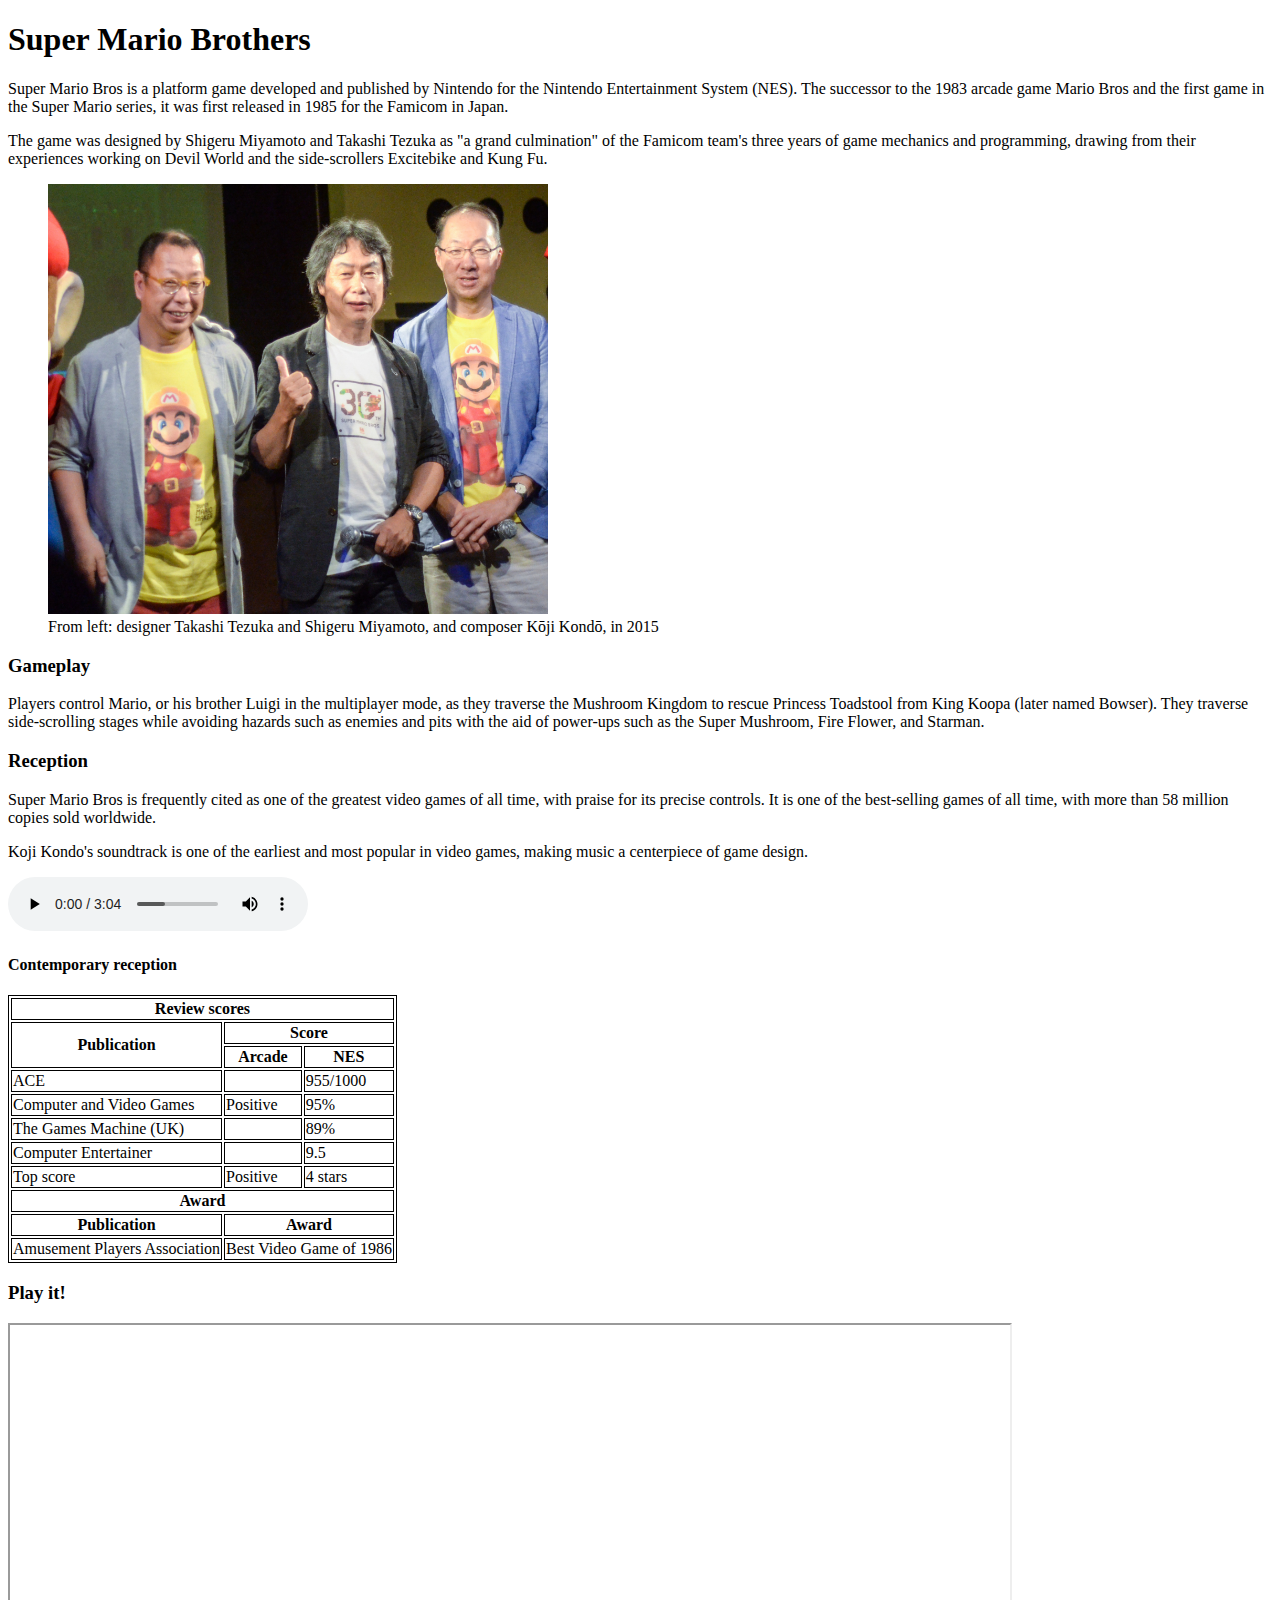
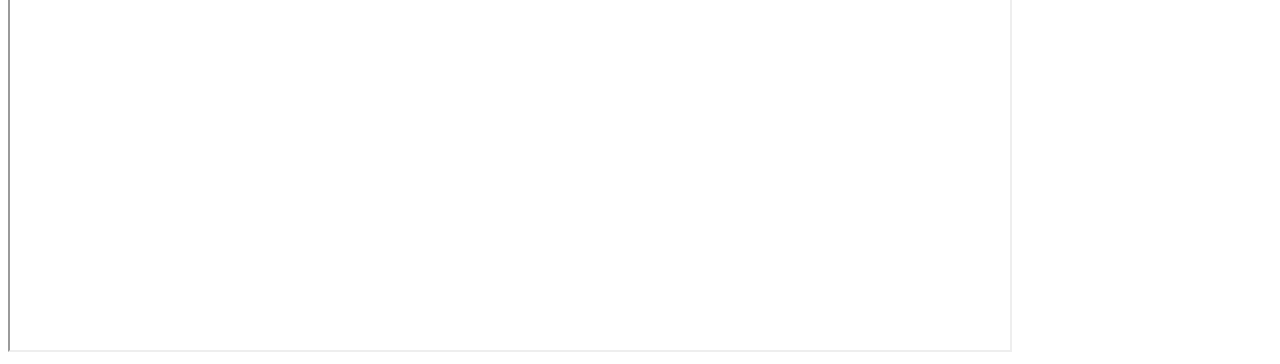
==== mario.html @ e64e9618 "Test Commit" ====
<!DOCTYPE html>
<html>
    <head>
        <title>
            Super Mario Brothers
        </title>
        <style>
            table, th, td {
                border: 1px solid black;
            }
            th {
                text-align: center;
            }
        </style>
    </head>
    <body>
        <section>
            <article>
                <h1>
                    Super Mario Brothers
                </h1>
                <p>
                    Super Mario Bros is a platform game developed and published by Nintendo for the Nintendo Entertainment System (NES). The successor to the 1983 arcade game Mario Bros and the first game in the Super Mario series, it was first released in 1985 for the Famicom in Japan.
                </p>
                <p>
                    The game was designed by Shigeru Miyamoto and Takashi Tezuka as "a grand culmination" of the Famicom team's three years of game mechanics and programming, drawing from their experiences working on Devil World and the side-scrollers Excitebike and Kung Fu.
                </p>
                <figure>
                    <img src="designers.jpg" alt="lol?" width="500" height="430">
                    <figcaption>
                        From left: designer Takashi Tezuka and Shigeru Miyamoto, and composer Kōji Kondō, in 2015
                    </figcaption>
                </figure>
            </article>
            <article>
                <h3>
                    Gameplay
                </h3>
                <p>
                    Players control Mario, or his brother Luigi in the multiplayer mode, as they traverse the Mushroom Kingdom to rescue Princess Toadstool from King Koopa (later named Bowser). They traverse side-scrolling stages while avoiding hazards such as enemies and pits with the aid of power-ups such as the Super Mushroom, Fire Flower, and Starman.
                </p>
            </article>
            <article>
                <h3>
                    Reception
                </h3>
                <p>
                    Super Mario Bros is frequently cited as one of the greatest video games of all time, with praise for its precise controls. It is one of the best-selling games of all time, with more than 58 million copies sold worldwide. 
                </p>
                <p>
                    Koji Kondo's soundtrack is one of the earliest and most popular in video games, making music a centerpiece of game design.
                </p>
                <audio src="SuperMarioBros.mp3" controls></audio>
            </article>
            <article>
                <h4>
                    Contemporary reception
                </h4>
                <table>
                    <tr>
                        <th colspan="3">
                            Review scores
                        </th> 
                    </tr>
                    <tr>
                        <th rowspan="2">
                            Publication
                        </th>
                        <th colspan="2">
                            Score
                        </th>
                    </tr>
                    <tr>
                        <th>
                            Arcade
                        </th>
                        <th>
                            NES
                        </th>
                    </tr>
                    <tr>
                        <td>
                            ACE
                        </td>
                        <td></td>
                        <td>
                            955/1000
                        </td>
                    </tr>
                    <tr>
                        <td>
                            Computer and Video Games
                        </td>
                        <td>
                            Positive
                        </td>
                        <td>
                            95%
                        </td>
                    </tr>
                    <tr>
                        <td>
                            The Games Machine (UK)
                        </td>
                        <td></td>
                        <td>
                            89%
                        </td>
                    </tr>
                    <tr>
                        <td>
                            Computer Entertainer
                        </td>
                        <td></td>
                        <td>
                            9.5
                        </td>
                    </tr>
                    <tr>
                        <td>
                            Top score
                        </td>
                        <td>
                            Positive
                        </td>
                        <td>
                            4 stars
                        </td>
                    </tr>
                    <tr>
                        <th colspan="3">
                            Award
                        </th>
                    </tr>
                    <tr>
                        <th>
                            Publication
                        </th>
                        <th colspan="2">
                            Award
                        </th>
                    </tr>
                    <tr>
                        <td>
                            Amusement Players Association
                        </td>
                        <td colspan="2">
                            Best Video Game of 1986
                        </td>
                    </tr>
                </table>
            </article>
            <article>
                <h3>
                    Play it!
                </h3>
                <iframe src="https://supermario-game.com/fullscreen" width="1000" height="625"></iframe>
            </article>
        </section>
    </body>
</html>
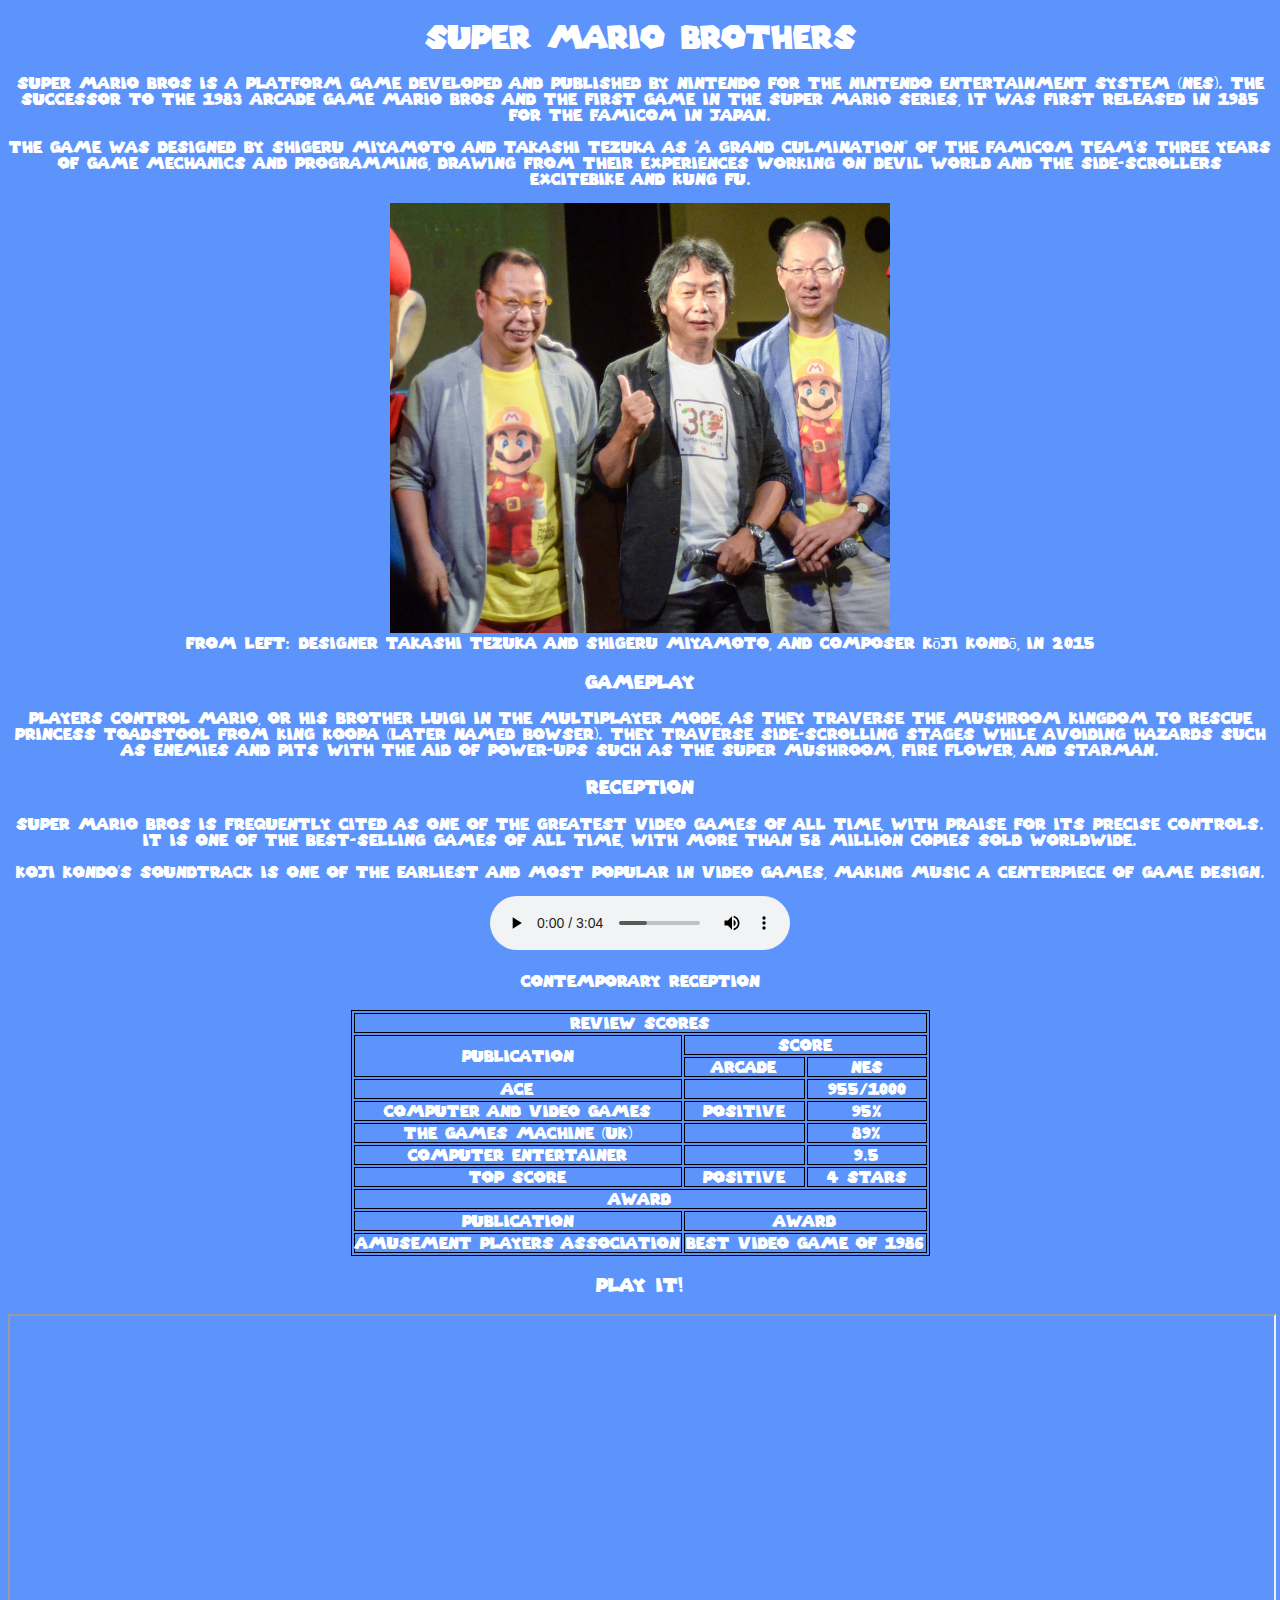
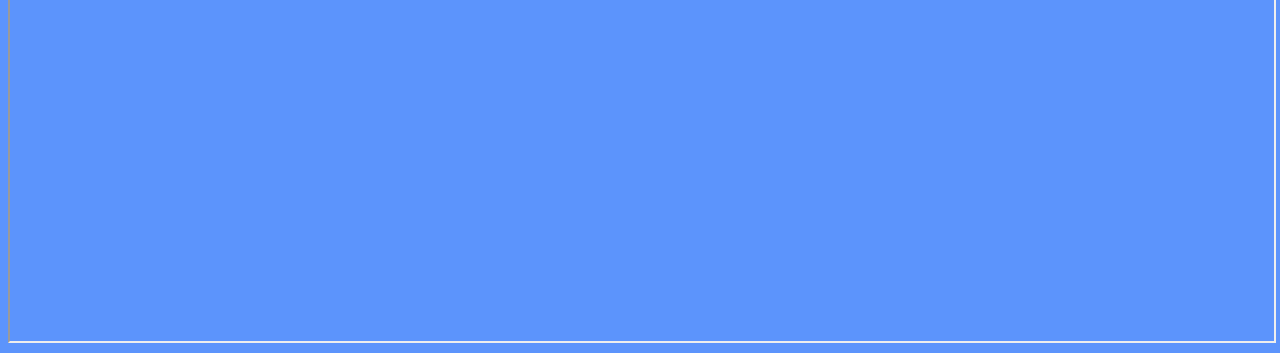
==== commit 192eb63f: "lb3" ====
--- a/mario.html
+++ b/mario.html
@@ -4,158 +4,154 @@
         <title>
             Super Mario Brothers
         </title>
-        <style>
-            table, th, td {
-                border: 1px solid black;
-            }
-            th {
-                text-align: center;
-            }
-        </style>
+        <link rel="stylesheet" href="style-mario.css">
+        <link rel="icon" href="mario icon.ico">
     </head>
     <body>
-        <section>
-            <article>
-                <h1>
-                    Super Mario Brothers
-                </h1>
-                <p>
-                    Super Mario Bros is a platform game developed and published by Nintendo for the Nintendo Entertainment System (NES). The successor to the 1983 arcade game Mario Bros and the first game in the Super Mario series, it was first released in 1985 for the Famicom in Japan.
-                </p>
-                <p>
-                    The game was designed by Shigeru Miyamoto and Takashi Tezuka as "a grand culmination" of the Famicom team's three years of game mechanics and programming, drawing from their experiences working on Devil World and the side-scrollers Excitebike and Kung Fu.
-                </p>
-                <figure>
-                    <img src="designers.jpg" alt="lol?" width="500" height="430">
-                    <figcaption>
-                        From left: designer Takashi Tezuka and Shigeru Miyamoto, and composer Kōji Kondō, in 2015
-                    </figcaption>
-                </figure>
-            </article>
-            <article>
-                <h3>
-                    Gameplay
-                </h3>
-                <p>
-                    Players control Mario, or his brother Luigi in the multiplayer mode, as they traverse the Mushroom Kingdom to rescue Princess Toadstool from King Koopa (later named Bowser). They traverse side-scrolling stages while avoiding hazards such as enemies and pits with the aid of power-ups such as the Super Mushroom, Fire Flower, and Starman.
-                </p>
-            </article>
-            <article>
-                <h3>
-                    Reception
-                </h3>
-                <p>
-                    Super Mario Bros is frequently cited as one of the greatest video games of all time, with praise for its precise controls. It is one of the best-selling games of all time, with more than 58 million copies sold worldwide. 
-                </p>
-                <p>
-                    Koji Kondo's soundtrack is one of the earliest and most popular in video games, making music a centerpiece of game design.
-                </p>
-                <audio src="SuperMarioBros.mp3" controls></audio>
-            </article>
-            <article>
-                <h4>
-                    Contemporary reception
-                </h4>
-                <table>
-                    <tr>
-                        <th colspan="3">
-                            Review scores
-                        </th> 
-                    </tr>
-                    <tr>
-                        <th rowspan="2">
-                            Publication
-                        </th>
-                        <th colspan="2">
-                            Score
-                        </th>
-                    </tr>
-                    <tr>
-                        <th>
-                            Arcade
-                        </th>
-                        <th>
-                            NES
-                        </th>
-                    </tr>
-                    <tr>
-                        <td>
-                            ACE
-                        </td>
-                        <td></td>
-                        <td>
-                            955/1000
-                        </td>
-                    </tr>
-                    <tr>
-                        <td>
-                            Computer and Video Games
-                        </td>
-                        <td>
-                            Positive
-                        </td>
-                        <td>
-                            95%
-                        </td>
-                    </tr>
-                    <tr>
-                        <td>
-                            The Games Machine (UK)
-                        </td>
-                        <td></td>
-                        <td>
-                            89%
-                        </td>
-                    </tr>
-                    <tr>
-                        <td>
-                            Computer Entertainer
-                        </td>
-                        <td></td>
-                        <td>
-                            9.5
-                        </td>
-                    </tr>
-                    <tr>
-                        <td>
-                            Top score
-                        </td>
-                        <td>
-                            Positive
-                        </td>
-                        <td>
-                            4 stars
-                        </td>
-                    </tr>
-                    <tr>
-                        <th colspan="3">
-                            Award
-                        </th>
-                    </tr>
-                    <tr>
-                        <th>
-                            Publication
-                        </th>
-                        <th colspan="2">
-                            Award
-                        </th>
-                    </tr>
-                    <tr>
-                        <td>
-                            Amusement Players Association
-                        </td>
-                        <td colspan="2">
-                            Best Video Game of 1986
-                        </td>
-                    </tr>
-                </table>
-            </article>
-            <article>
-                <h3>
-                    Play it!
-                </h3>
-                <iframe src="https://supermario-game.com/fullscreen" width="1000" height="625"></iframe>
-            </article>
-        </section>
+        <main>
+            <section>
+                <article>
+                    <h1>
+                        Super Mario Brothers
+                    </h1>
+                    <p>
+                        Super Mario Bros is a platform game developed and published by Nintendo for the Nintendo Entertainment System (NES). The successor to the 1983 arcade game Mario Bros and the first game in the Super Mario series, it was first released in 1985 for the Famicom in Japan.
+                    </p>
+                    <p>
+                        The game was designed by Shigeru Miyamoto and Takashi Tezuka as "a grand culmination" of the Famicom team's three years of game mechanics and programming, drawing from their experiences working on Devil World and the side-scrollers Excitebike and Kung Fu.
+                    </p>
+                    <figure>
+                        <img src="designers.jpg" alt="lol?" width="500" height="430">
+                        <figcaption>
+                            From left: designer Takashi Tezuka and Shigeru Miyamoto, and composer Kōji Kondō, in 2015
+                        </figcaption>
+                    </figure>
+                </article>
+                <article>
+                    <h3>
+                        Gameplay
+                    </h3>
+                    <p>
+                        Players control Mario, or his brother Luigi in the multiplayer mode, as they traverse the Mushroom Kingdom to rescue Princess Toadstool from King Koopa (later named Bowser). They traverse side-scrolling stages while avoiding hazards such as enemies and pits with the aid of power-ups such as the Super Mushroom, Fire Flower, and Starman.
+                    </p>
+                </article>
+                <article>
+                    <h3>
+                        Reception
+                    </h3>
+                    <p>
+                        Super Mario Bros is frequently cited as one of the greatest video games of all time, with praise for its precise controls. It is one of the best-selling games of all time, with more than 58 million copies sold worldwide. 
+                    </p>
+                    <p>
+                        Koji Kondo's soundtrack is one of the earliest and most popular in video games, making music a centerpiece of game design.
+                    </p>
+                    <audio src="SuperMarioBros.mp3" controls></audio>
+                </article>
+                <article>
+                    <h4>
+                        Contemporary reception
+                    </h4>
+                    <table>
+                        <tr>
+                            <th colspan="3">
+                                Review scores
+                            </th> 
+                        </tr>
+                        <tr>
+                            <th rowspan="2">
+                                Publication
+                            </th>
+                            <th colspan="2">
+                                Score
+                            </th>
+                        </tr>
+                        <tr>
+                            <th>
+                                Arcade
+                            </th>
+                            <th>
+                                NES
+                            </th>
+                        </tr>
+                        <tr>
+                            <td>
+                                ACE
+                            </td>
+                            <td></td>
+                            <td>
+                                955/1000
+                            </td>
+                        </tr>
+                        <tr>
+                            <td>
+                                Computer and Video Games
+                            </td>
+                            <td>
+                                Positive
+                            </td>
+                            <td>
+                                95%
+                            </td>
+                        </tr>
+                        <tr>
+                            <td>
+                                The Games Machine (UK)
+                            </td>
+                            <td></td>
+                            <td>
+                                89%
+                            </td>
+                        </tr>
+                        <tr>
+                            <td>
+                                Computer Entertainer
+                            </td>
+                            <td></td>
+                            <td>
+                                9.5
+                            </td>
+                        </tr>
+                        <tr>
+                            <td>
+                                Top score
+                            </td>
+                            <td>
+                                Positive
+                            </td>
+                            <td>
+                                4 stars
+                            </td>
+                        </tr>
+                        <tr>
+                            <th colspan="3">
+                                Award
+                            </th>
+                        </tr>
+                        <tr>
+                            <th>
+                                Publication
+                            </th>
+                            <th colspan="2">
+                                Award
+                            </th>
+                        </tr>
+                        <tr>
+                            <td>
+                                Amusement Players Association
+                            </td>
+                            <td colspan="2">
+                                Best Video Game of 1986
+                            </td>
+                        </tr>
+                    </table>
+                </article>
+                <article>
+                    <h3>
+                        Play it!
+                    </h3>
+                    <iframe src="https://supermario-game.com/fullscreen" width=100% height="625"></iframe>
+                </article>
+            </section>
+        </main>
     </body>
 </html>--- a/style-mario.css
+++ b/style-mario.css
@@ -0,0 +1,19 @@
+@font-face {
+    font-family: marioFont;
+    src: url(SuperMario256.ttf);
+}
+body {
+    background-color: #5c94fc;
+    font-family: marioFont;
+    text-align: center;
+    color: white;
+}
+table {
+    margin: 0 auto;
+}
+table, th, td {
+    border: 1px solid black;
+}
+th {
+    text-align: center;
+}